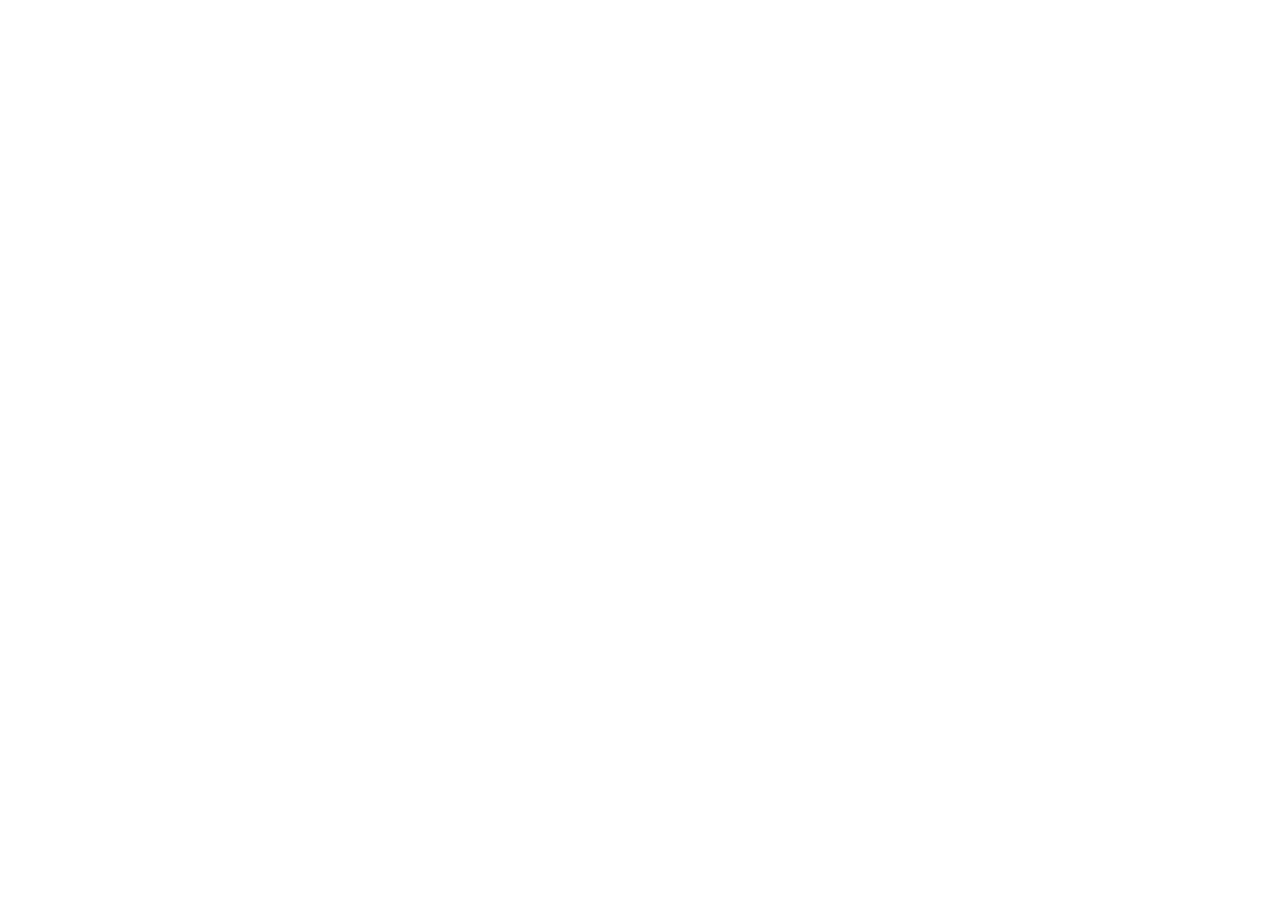
==== lab09-starter/index.html @ bdb28af8 "first" ====
<!DOCTYPE html>
<html lang="en">
<head>
  <meta charset="UTF-8">
  <meta name="viewport" content="width=device-width, initial-scale=1.0">
  <title>Trail Finder — COSC 219 Lab 9</title>

  <!-- Link Bootstrap's CSS here. Use the CDN link from the Lecture 18 slides,
       and check the version is still current. -->

  <script type="module" src="main.js"></script>
</head>
<body>

  <!-- A navbar that collapses on small screens.
       You need .navbar, .navbar-toggler and .navbar-collapse, wired with the
       data-bs-* attributes. Bootstrap's JavaScript does the rest. -->


  <!-- The page content, in a .container.

       A .row with:
         · a search text field   col-12 col-md-6
         · a rating select       col-12 col-md-4
         · a Load button         col-12 col-md-2
       Gutters with g-3, not margins of your own.
       Every control needs a real <label> — form-label is styling, not a label. -->


  <!-- The four state panels. Give each one an id so you can show and hide it,
       and start them all with d-none.

         #state-loading   a .spinner-border, with .visually-hidden text inside
         #state-error     an .alert.alert-danger
         #state-empty     a message
         #state-loaded    the .row that holds the cards, using
                          row-cols-1 row-cols-md-2 row-cols-lg-3 -->


  <!-- Bootstrap's JavaScript bundle goes here, at the end of the body. -->

</body>
</html>
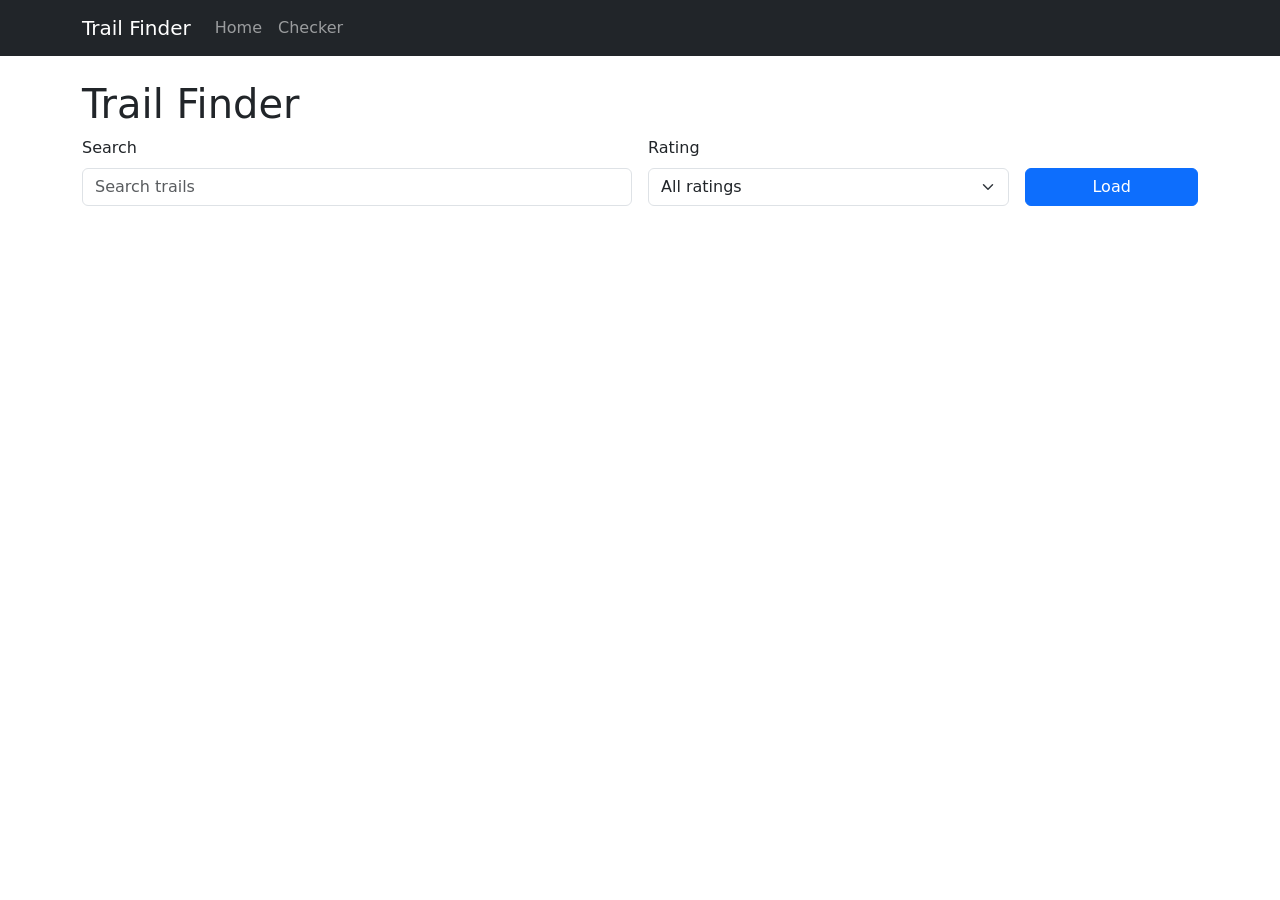
==== commit 436bc5fd: "upload" ====
--- a/lab09-starter/index.html
+++ b/lab09-starter/index.html
@@ -7,7 +7,7 @@
 
   <!-- Link Bootstrap's CSS here. Use the CDN link from the Lecture 18 slides,
        and check the version is still current. -->
-
+  <link rel="stylesheet" href="https://cdn.jsdelivr.net/npm/bootstrap@5.3.8/dist/css/bootstrap.min.css">
   <script type="module" src="main.js"></script>
 </head>
 <body>
@@ -15,7 +15,27 @@
   <!-- A navbar that collapses on small screens.
        You need .navbar, .navbar-toggler and .navbar-collapse, wired with the
        data-bs-* attributes. Bootstrap's JavaScript does the rest. -->
+<nav class="navbar navbar-expand-md navbar-dark bg-dark">
+  <div class="container">
+    <a class="navbar-brand" href="index.html">Trail Finder</a>
 
+    <button class="navbar-toggler" type="button"
+            data-bs-toggle="collapse"
+            data-bs-target="#navbarNav"
+            aria-controls="navbarNav"
+            aria-expanded="false"
+            aria-label="Toggle navigation">
+      <span class="navbar-toggler-icon"></span>
+    </button>
+
+    <div class="collapse navbar-collapse" id="navbarNav">
+      <div class="navbar-nav">
+        <a class="nav-link" href="index.html">Home</a>
+        <a class="nav-link" href="check.html">Checker</a>
+      </div>
+    </div>
+  </div>
+</nav>
 
   <!-- The page content, in a .container.
 
@@ -25,7 +45,34 @@
          · a Load button         col-12 col-md-2
        Gutters with g-3, not margins of your own.
        Every control needs a real <label> — form-label is styling, not a label. -->
+<main class="container py-4">
+  <h1>Trail Finder</h1>
 
+  <div class="row g-3 align-items-end mb-4">
+
+    <div class="col-12 col-md-6">
+      <label for="search" class="form-label">Search</label>
+      <input type="text" id="search" class="form-control"
+             placeholder="Search trails">
+    </div>
+
+    <div class="col-12 col-md-4">
+      <label for="rating" class="form-label">Rating</label>
+      <select id="rating" class="form-select">
+        <option value="">All ratings</option>
+        <option value="easy">Easy</option>
+        <option value="moderate">Moderate</option>
+        <option value="hard">Hard</option>
+      </select>
+    </div>
+
+    <div class="col-12 col-md-2">
+      <button type="button" id="load" class="btn btn-primary w-100">
+        Load
+      </button>
+    </div>
+
+  </div>
 
   <!-- The four state panels. Give each one an id so you can show and hide it,
        and start them all with d-none.
@@ -35,9 +82,27 @@
          #state-empty     a message
          #state-loaded    the .row that holds the cards, using
                           row-cols-1 row-cols-md-2 row-cols-lg-3 -->
+    <div id="state-loading" class="d-none">
+    <div class="spinner-border" role="status">
+      <span class="visually-hidden">Loading...</span>
+    </div>
+  </div>
 
+  <div id="state-error" class="alert alert-danger d-none">
+    Unable to load trails.
+  </div>
+
+  <div id="state-empty" class="alert alert-info d-none">
+    No trails found.
+  </div>
+
+  <div id="state-loaded"
+       class="row row-cols-1 row-cols-md-2 row-cols-lg-3 g-3 d-none">
+  </div>
+
+</main>
 
   <!-- Bootstrap's JavaScript bundle goes here, at the end of the body. -->
-
+<script src="https://cdn.jsdelivr.net/npm/bootstrap@5.3.8/dist/js/bootstrap.bundle.min.js"></script>
 </body>
 </html>
